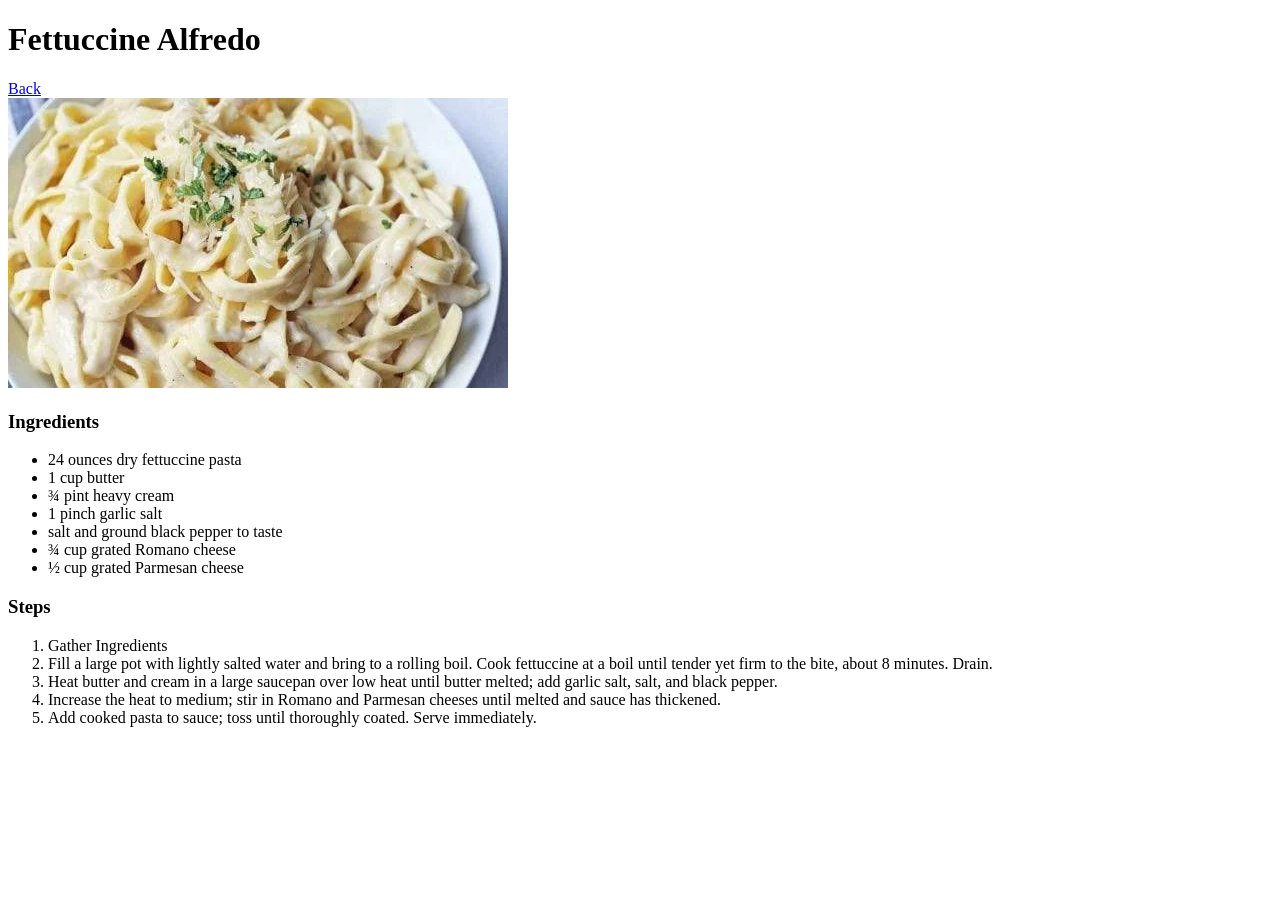
==== recipes/fettuccine_alfredo.html @ edf590f2 "Added fettuccine alfredo as the first recipe, as well as a recipes folder." ====
<!DOCTYPE html>
<html lang="en">
<head>
    <meta charset="UTF-8">
    <meta name="viewport" content="width=device-width, initial-scale=1.0">
    <title>Document</title>
</head>
<body>
    <h1>Fettuccine Alfredo</h1>
    <a href="../index.html">Back</a>
    <br>
    <p1><img src="fettuccine alfredo.webp"></p1>
    <br>
    <h3>Ingredients</h3>
    <ul>
        <li>24 ounces dry fettuccine pasta</li>
        <li>1 cup butter</li>
        <li>¾ pint heavy cream</li>
        <li>1 pinch garlic salt</li>
        <li>salt and ground black pepper to taste</li>
        <li>¾ cup grated Romano cheese</li>
        <li>½ cup grated Parmesan cheese</li>
    </ul>
    <h3>Steps</h3>
    <ol>
        <li>Gather Ingredients</li>
        <li>Fill a large pot with lightly salted water and bring to a rolling boil. Cook fettuccine at a boil until tender yet firm to the bite, about 8 minutes. Drain.</li>
        <li>Heat butter and cream in a large saucepan over low heat until butter melted; add garlic salt, salt, and black pepper.</li>
        <li>Increase the heat to medium; stir in Romano and Parmesan cheeses until melted and sauce has thickened.</li>
        <li>Add cooked pasta to sauce; toss until thoroughly coated. Serve immediately.</li>
    </ol>
</body>
</html>
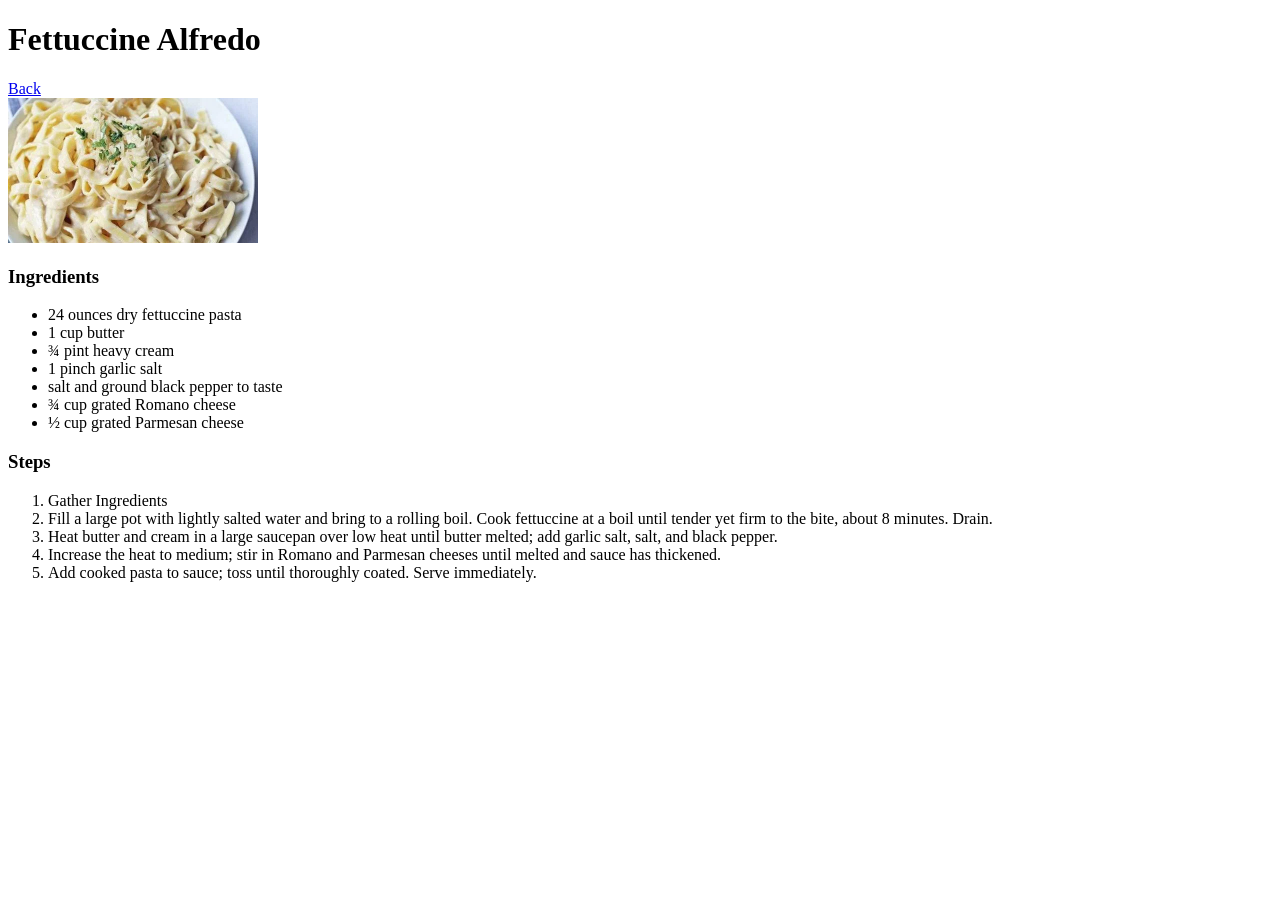
==== commit 262b4e26: "Added Lasagna and BBQ Chicken Pizza recipies. Also edited the size of the photo in fettuccine_alfred" ====
--- a/recipes/fettuccine_alfredo.html
+++ b/recipes/fettuccine_alfredo.html
@@ -9,7 +9,7 @@
     <h1>Fettuccine Alfredo</h1>
     <a href="../index.html">Back</a>
     <br>
-    <p1><img src="fettuccine alfredo.webp"></p1>
+    <p1><img src="fettuccine alfredo.webp" height="145" width="250"></p1>
     <br>
     <h3>Ingredients</h3>
     <ul>
